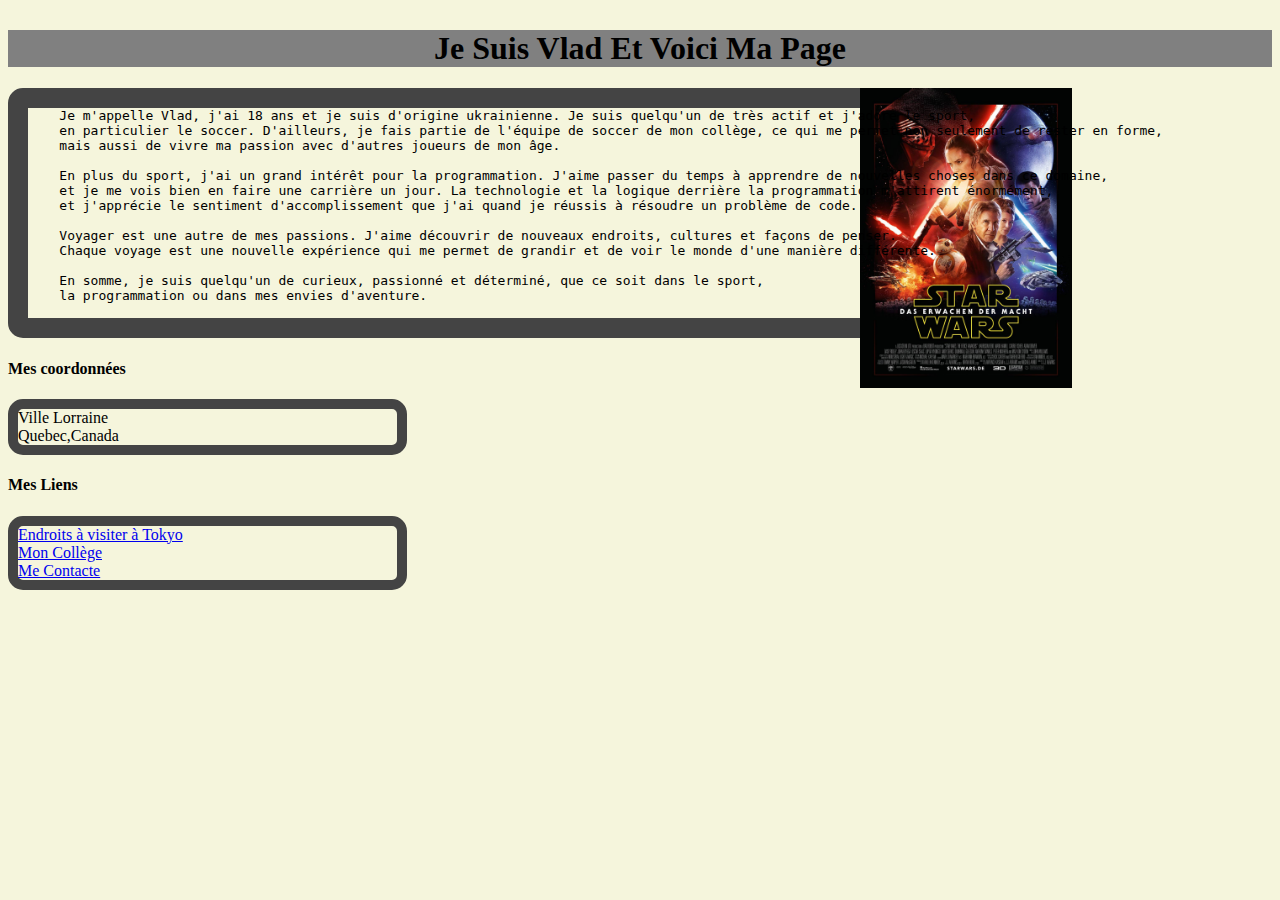
==== index.html @ cca1b845 "first commit" ====
<!--Vladyslav Iakovishchuk-->
<!DOCTYPE html>
<html lang="en">
<head>
    <meta charset="UTF-8">
    <meta name="viewport" content="width=device-width, initial-scale=1.0">
    <title>Document</title>
    <link rel="stylesheet" href="index.css">
</head>
<body>
    <h1>Je Suis Vlad Et Voici Ma Page</h1>
    <img src="images/star wars labo2 pour html.jpg">
    <!--https://www.traileraddict.com/star-wars-episode-vii/poster/10-->
    <pre>    Je m'appelle Vlad, j'ai 18 ans et je suis d'origine ukrainienne. Je suis quelqu'un de très actif et j'adore le sport, 
    en particulier le soccer. D'ailleurs, je fais partie de l'équipe de soccer de mon collège, ce qui me permet non seulement de rester en forme,
    mais aussi de vivre ma passion avec d'autres joueurs de mon âge.

    En plus du sport, j'ai un grand intérêt pour la programmation. J'aime passer du temps à apprendre de nouvelles choses dans ce domaine, 
    et je me vois bien en faire une carrière un jour. La technologie et la logique derrière la programmation m'attirent énormément, 
    et j'apprécie le sentiment d'accomplissement que j'ai quand je réussis à résoudre un problème de code.
        
    Voyager est une autre de mes passions. J'aime découvrir de nouveaux endroits, cultures et façons de penser. 
    Chaque voyage est une nouvelle expérience qui me permet de grandir et de voir le monde d'une manière différente.
        
    En somme, je suis quelqu'un de curieux, passionné et déterminé, que ce soit dans le sport, 
    la programmation ou dans mes envies d'aventure.
    </pre> 
    <h4>Mes coordonnées</h4>
    <p id="pre1">
        Ville Lorraine<br>
        Quebec,Canada<br>
    </p>
    <h4>Mes Liens</h4>
    <p id="pre1">
        <a href="tokyo.html" target="_blank">Endroits à visiter à Tokyo</a><br>
        <a href="https://clg.qc.ca/" target="_blank">Mon Collège</a><br>
        <a href="mailto:vladiakov21@gmail.com" target="_blank">Me Contacte</a>
    </p>

</body>
</html>
---- index.css ----
h1 {
    background-color:grey;
    text-align:center;
    margin-top:30px;
}
img {
    max-height:300px;
    max-width:300px;
    padding-left:10px;
    padding-right:200px;
    float:right;
}
body {
    background-color:beige;
}
pre {
    width: 70%;
    border: 20px solid #444;
    border-radius:15px;
}
#pre1 {
    width: 30%;
    border: 10px solid #444;
    border-radius:15px;
}
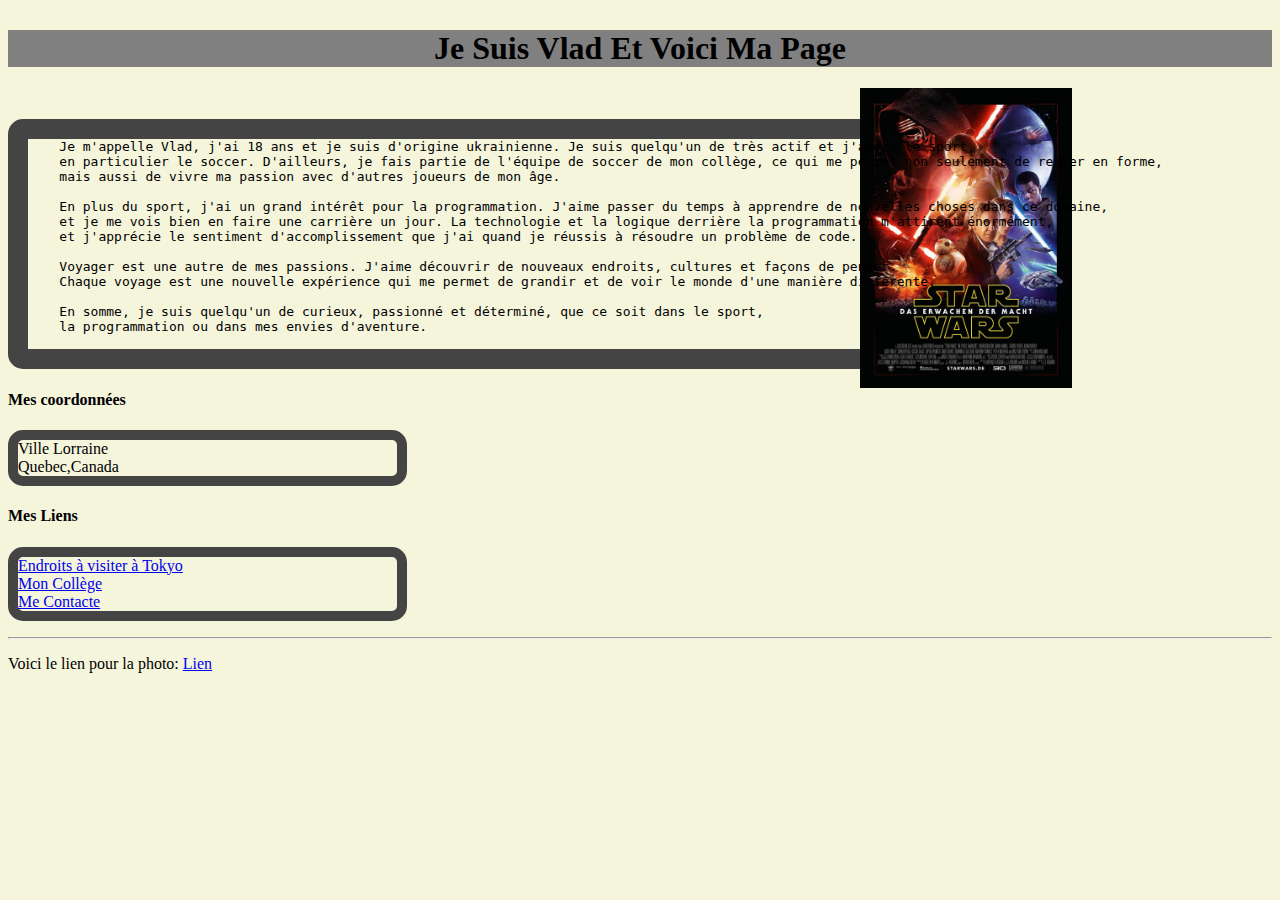
==== commit db5712a2: "correction2" ====
--- a/index.html
+++ b/index.html
@@ -9,8 +9,10 @@
 </head>
 <body>
     <h1>Je Suis Vlad Et Voici Ma Page</h1>
-    <img src="images/star wars labo2 pour html.jpg">
-    <!--https://www.traileraddict.com/star-wars-episode-vii/poster/10-->
+    <a href="https://en.wikipedia.org/wiki/Star_Wars:_The_Force_Awakens" target="_blank">
+        <img src="images/star-wars-labo2-pour-html.jpg" alt="image de episod 7.">
+    </a>
+    <br>
     <pre>    Je m'appelle Vlad, j'ai 18 ans et je suis d'origine ukrainienne. Je suis quelqu'un de très actif et j'adore le sport, 
     en particulier le soccer. D'ailleurs, je fais partie de l'équipe de soccer de mon collège, ce qui me permet non seulement de rester en forme,
     mais aussi de vivre ma passion avec d'autres joueurs de mon âge.
@@ -26,16 +28,18 @@
     la programmation ou dans mes envies d'aventure.
     </pre> 
     <h4>Mes coordonnées</h4>
-    <p id="pre1">
+    <p id="p1">
         Ville Lorraine<br>
         Quebec,Canada<br>
     </p>
     <h4>Mes Liens</h4>
-    <p id="pre1">
+    <p id="p2">
         <a href="tokyo.html" target="_blank">Endroits à visiter à Tokyo</a><br>
         <a href="https://clg.qc.ca/" target="_blank">Mon Collège</a><br>
         <a href="mailto:vladiakov21@gmail.com" target="_blank">Me Contacte</a>
     </p>
-
+    <hr>
+    <p>Voici le lien pour la photo: <a href="https://en.wikipedia.org/wiki/File:Star_Wars_The_Force_Awakens_Theatrical_Poster.jpg" target="_blank">Lien</a>
+    </p>
 </body>
 </html>--- a/index.css
+++ b/index.css
@@ -18,7 +18,15 @@
     border: 20px solid #444;
     border-radius:15px;
 }
-#pre1 {
+#p1 {
+    width: 30%;
+    border: 10px solid #444;
+    border-radius:15px;
+}
+#a1 {
+    float:right;
+}
+#p2 {
     width: 30%;
     border: 10px solid #444;
     border-radius:15px;
